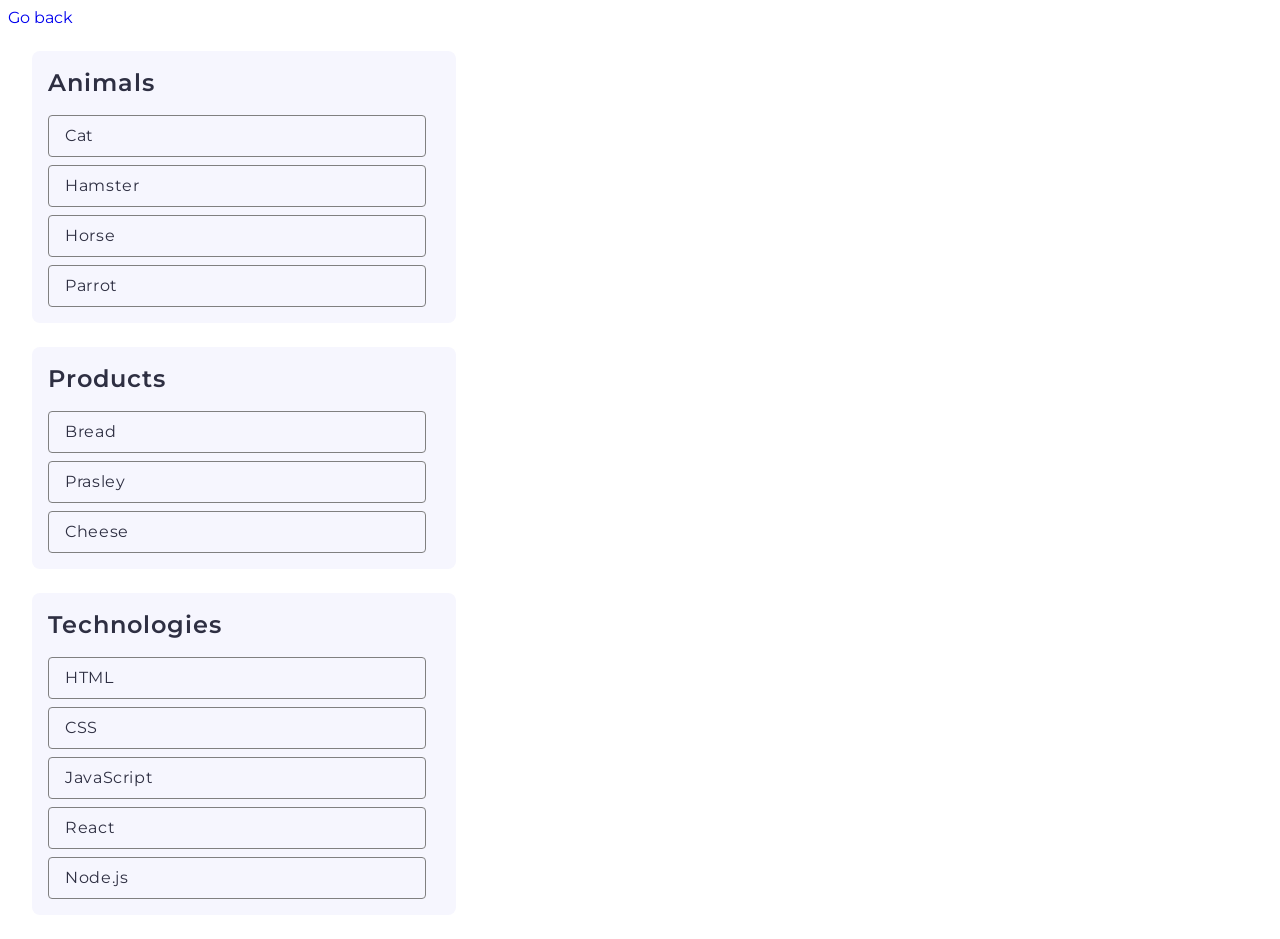
==== task-1.html @ bc0540ba "task 2" ====
<!DOCTYPE html>
<html lang="en">
  <head>
    <meta charset="UTF-8" />
    <meta http-equiv="X-UA-Compatible" content="IE=edge" />
    <meta name="viewport" content="width=device-width, initial-scale=1.0" />
    <title>Task 1</title>
    <link rel="preconnect" href="https://fonts.googleapis.com" />
    <link rel="preconnect" href="https://fonts.gstatic.com" crossorigin />
    <link
      href="https://fonts.googleapis.com/css2?family=Montserrat:ital,wght@0,100..900;1,100..900&display=swap"
      rel="stylesheet" />
    <link rel="stylesheet" href="./css/task-1.css" />
  </head>
  <body>
    <p><a href="./index.html">Go back</a></p>

    <ul id="categories">
      <li class="item">
        <h2>Animals</h2>

        <ul>
          <li>Cat</li>
          <li>Hamster</li>
          <li>Horse</li>
          <li>Parrot</li>
        </ul>
      </li>
      <li class="item">
        <h2>Products</h2>

        <ul>
          <li>Bread</li>
          <li>Prasley</li>
          <li>Cheese</li>
        </ul>
      </li>
      <li class="item">
        <h2>Technologies</h2>

        <ul>
          <li>HTML</li>
          <li>CSS</li>
          <li>JavaScript</li>
          <li>React</li>
          <li>Node.js</li>
        </ul>
      </li>
    </ul>

    <script src="./js/task-1.js" type="module"></script>
  </body>
</html>
---- css/task-1.css ----
h1,
h2,
h3,
h4,
h5,
h6,
p {
  margin-top: 0;
  margin-bottom: 0;
}

ul,
ol {
  margin-top: 0;
  margin-bottom: 0;
  padding-left: 0;
  list-style-type: none;
}

a {
  text-decoration: none;
}

button {
  cursor: pointer;
}

img {
  display: block;
}

body {
  font-family: "Montserrat", sans-serif;
  color: #434455;
}

.item {
  margin-bottom: 24px;
  margin-top: 24px;
  margin-left: 24px;
  margin-right: 24px;
  border-radius: 8px;
  padding: 16px;
  width: 392px;
  background: #f6f6fe;
}

.item h2 {
  font-weight: 600;
  font-size: 24px;
  line-height: 1.33;
  letter-spacing: 0.04em;
  color: #2e2f42;
  padding-bottom: 16px;
}

.item ul {
  display: flex;
  flex-direction: column;
  gap: 8px;
}

.item ul li {
  display: flex;
  align-items: center;
  font-weight: 400;
  font-size: 16px;
  line-height: 1.5;
  letter-spacing: 0.04em;
  color: #2e2f42;
  border: 1px solid #808080;
  border-radius: 4px;
  width: 360px;
  height: 40px;
  padding-left: 16px;
}

.item ul li:hover {
  border: 1px solid #000;
}
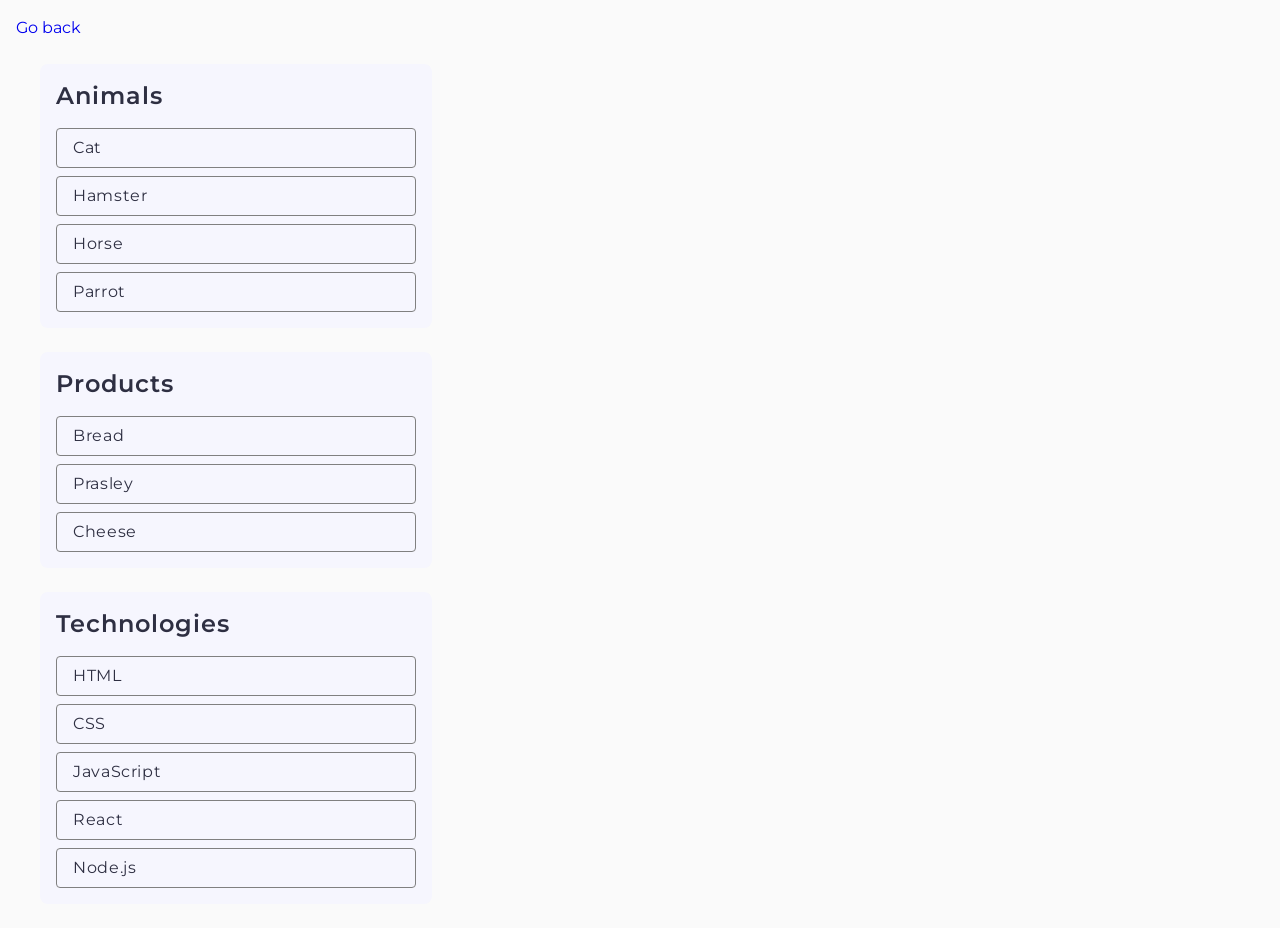
==== commit 6d62707c: "all tasks" ====
--- a/task-1.html
+++ b/task-1.html
@@ -10,6 +10,7 @@
     <link
       href="https://fonts.googleapis.com/css2?family=Montserrat:ital,wght@0,100..900;1,100..900&display=swap"
       rel="stylesheet" />
+    <link rel="stylesheet" href="./css/common.css" />
     <link rel="stylesheet" href="./css/task-1.css" />
   </head>
   <body>
--- a/css/common.css
+++ b/css/common.css
@@ -0,0 +1,51 @@
+* {
+  box-sizing: border-box;
+}
+
+body {
+  margin: 16px;
+  font-family: -apple-system, BlinkMacSystemFont, "Segoe UI", Roboto, Oxygen, Ubuntu, Cantarell, "Open Sans",
+    "Helvetica Neue", sans-serif;
+  -webkit-font-smoothing: antialiased;
+  -moz-osx-font-smoothing: grayscale;
+  background-color: #fafafa;
+  color: #212121;
+  line-height: 1.5;
+}
+
+h1,
+h2,
+h3,
+h4,
+h5,
+h6,
+p {
+  margin-top: 0;
+  margin-bottom: 0;
+}
+
+ul,
+ol {
+  margin-top: 0;
+  margin-bottom: 0;
+  padding-left: 0;
+  list-style-type: none;
+}
+
+a {
+  text-decoration: none;
+}
+
+button {
+  cursor: pointer;
+}
+
+img {
+  display: block;
+  width: 100%;
+}
+
+body {
+  font-family: "Montserrat", sans-serif;
+  color: #434455;
+}
--- a/css/task-1.css
+++ b/css/task-1.css
@@ -1,39 +1,3 @@
-h1,
-h2,
-h3,
-h4,
-h5,
-h6,
-p {
-  margin-top: 0;
-  margin-bottom: 0;
-}
-
-ul,
-ol {
-  margin-top: 0;
-  margin-bottom: 0;
-  padding-left: 0;
-  list-style-type: none;
-}
-
-a {
-  text-decoration: none;
-}
-
-button {
-  cursor: pointer;
-}
-
-img {
-  display: block;
-}
-
-body {
-  font-family: "Montserrat", sans-serif;
-  color: #434455;
-}
-
 .item {
   margin-bottom: 24px;
   margin-top: 24px;
